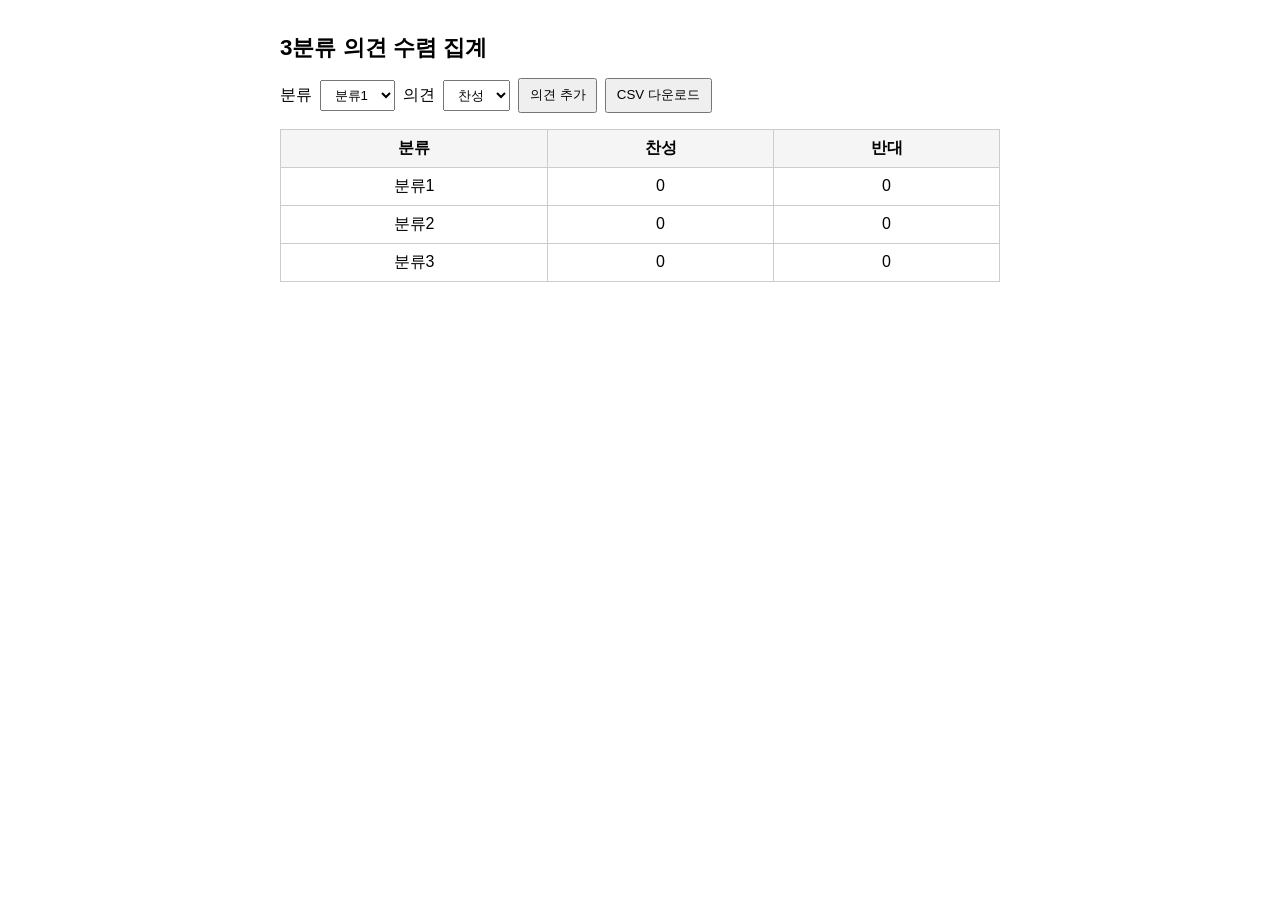
==== index.html @ 1ca6a7a0 "Add simple 3-category vote aggregator HTML with CSV export" ====
<!doctype html>
<html lang="ko">
<head>
  <meta charset="UTF-8" />
  <meta name="viewport" content="width=device-width, initial-scale=1.0" />
  <title>의견 수렴 집계기</title>
  <style>
    body { font-family: Arial, sans-serif; max-width: 720px; margin: 2rem auto; padding: 0 1rem; }
    h1 { font-size: 1.4rem; }
    .row { display: flex; gap: 0.5rem; align-items: center; flex-wrap: wrap; margin-bottom: 1rem; }
    select, button { padding: 0.4rem 0.6rem; }
    table { width: 100%; border-collapse: collapse; margin-top: 1rem; }
    th, td { border: 1px solid #ccc; padding: 0.5rem; text-align: center; }
    th { background: #f5f5f5; }
  </style>
</head>
<body>
  <h1>3분류 의견 수렴 집계</h1>

  <div class="row">
    <label for="category">분류</label>
    <select id="category">
      <option value="분류1">분류1</option>
      <option value="분류2">분류2</option>
      <option value="분류3">분류3</option>
    </select>

    <label for="opinion">의견</label>
    <select id="opinion">
      <option value="찬성">찬성</option>
      <option value="반대">반대</option>
    </select>

    <button id="addVote" type="button">의견 추가</button>
    <button id="downloadCsv" type="button">CSV 다운로드</button>
  </div>

  <table>
    <thead>
      <tr>
        <th>분류</th>
        <th>찬성</th>
        <th>반대</th>
      </tr>
    </thead>
    <tbody id="resultBody"></tbody>
  </table>

  <script>
    const categories = ["분류1", "분류2", "분류3"];
    const counts = categories.reduce((acc, name) => {
      acc[name] = { "찬성": 0, "반대": 0 };
      return acc;
    }, {});

    function renderTable() {
      const body = document.getElementById("resultBody");
      body.innerHTML = "";

      categories.forEach((category) => {
        const row = document.createElement("tr");
        row.innerHTML = `
          <td>${category}</td>
          <td>${counts[category]["찬성"]}</td>
          <td>${counts[category]["반대"]}</td>
        `;
        body.appendChild(row);
      });
    }

    function toCsv() {
      const lines = ["분류,찬성,반대"];
      categories.forEach((category) => {
        const agree = counts[category]["찬성"];
        const disagree = counts[category]["반대"];
        lines.push(`${category},${agree},${disagree}`);
      });
      return lines.join("\n");
    }

    document.getElementById("addVote").addEventListener("click", () => {
      const category = document.getElementById("category").value;
      const opinion = document.getElementById("opinion").value;
      counts[category][opinion] += 1;
      renderTable();
    });

    document.getElementById("downloadCsv").addEventListener("click", () => {
      const csvContent = toCsv();
      const blob = new Blob([csvContent], { type: "text/csv;charset=utf-8;" });
      const url = URL.createObjectURL(blob);
      const link = document.createElement("a");
      link.href = url;
      link.download = "opinion_summary.csv";
      document.body.appendChild(link);
      link.click();
      link.remove();
      URL.revokeObjectURL(url);
    });

    renderTable();
  </script>
</body>
</html>
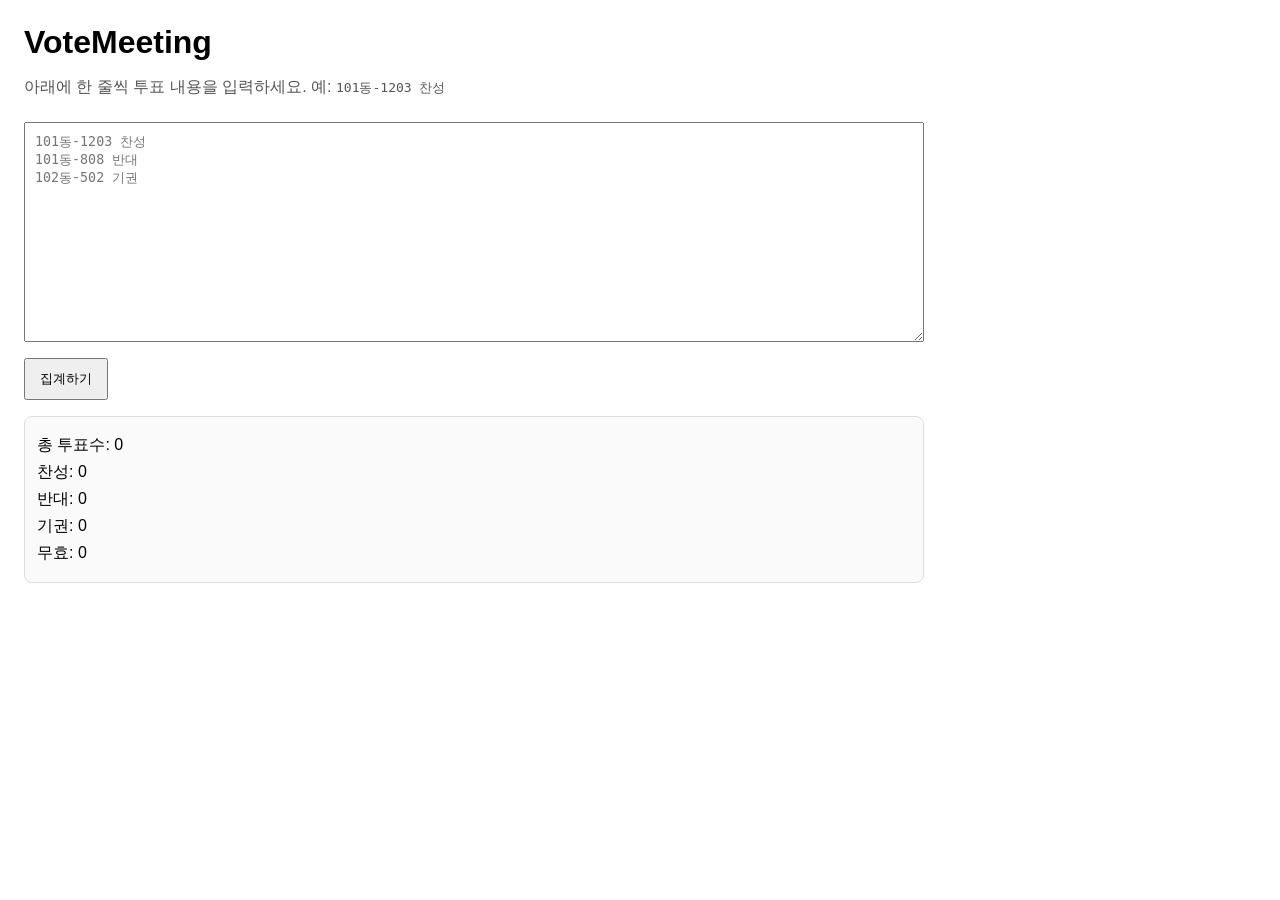
==== commit 06769fb6: "feat: add standalone browser vote counter HTML" ====
--- a/index.html
+++ b/index.html
@@ -3,102 +3,74 @@
 <head>
   <meta charset="UTF-8" />
   <meta name="viewport" content="width=device-width, initial-scale=1.0" />
-  <title>의견 수렴 집계기</title>
+  <title>VoteMeeting</title>
   <style>
-    body { font-family: Arial, sans-serif; max-width: 720px; margin: 2rem auto; padding: 0 1rem; }
-    h1 { font-size: 1.4rem; }
-    .row { display: flex; gap: 0.5rem; align-items: center; flex-wrap: wrap; margin-bottom: 1rem; }
-    select, button { padding: 0.4rem 0.6rem; }
-    table { width: 100%; border-collapse: collapse; margin-top: 1rem; }
-    th, td { border: 1px solid #ccc; padding: 0.5rem; text-align: center; }
-    th { background: #f5f5f5; }
+    body { font-family: Arial, sans-serif; margin: 24px; max-width: 900px; }
+    h1 { margin-bottom: 8px; }
+    p { color: #555; }
+    textarea { width: 100%; min-height: 220px; margin-top: 8px; padding: 10px; box-sizing: border-box; }
+    button { margin-top: 12px; padding: 10px 14px; cursor: pointer; }
+    .result { margin-top: 16px; padding: 12px; border: 1px solid #ddd; border-radius: 8px; background: #fafafa; }
+    .row { margin: 6px 0; }
   </style>
 </head>
 <body>
-  <h1>3분류 의견 수렴 집계</h1>
+  <h1>VoteMeeting</h1>
+  <p>아래에 한 줄씩 투표 내용을 입력하세요. 예: <code>101동-1203 찬성</code></p>
+  <textarea id="votes" placeholder="101동-1203 찬성&#10;101동-808 반대&#10;102동-502 기권"></textarea>
+  <br />
+  <button id="countBtn">집계하기</button>
 
-  <div class="row">
-    <label for="category">분류</label>
-    <select id="category">
-      <option value="분류1">분류1</option>
-      <option value="분류2">분류2</option>
-      <option value="분류3">분류3</option>
-    </select>
-
-    <label for="opinion">의견</label>
-    <select id="opinion">
-      <option value="찬성">찬성</option>
-      <option value="반대">반대</option>
-    </select>
-
-    <button id="addVote" type="button">의견 추가</button>
-    <button id="downloadCsv" type="button">CSV 다운로드</button>
+  <div class="result" id="result">
+    <div class="row">총 투표수: 0</div>
+    <div class="row">찬성: 0</div>
+    <div class="row">반대: 0</div>
+    <div class="row">기권: 0</div>
+    <div class="row">무효: 0</div>
   </div>
 
-  <table>
-    <thead>
-      <tr>
-        <th>분류</th>
-        <th>찬성</th>
-        <th>반대</th>
-      </tr>
-    </thead>
-    <tbody id="resultBody"></tbody>
-  </table>
+  <script>
+    const countBtn = document.getElementById("countBtn");
+    const votesInput = document.getElementById("votes");
+    const result = document.getElementById("result");
 
-  <script>
-    const categories = ["분류1", "분류2", "분류3"];
-    const counts = categories.reduce((acc, name) => {
-      acc[name] = { "찬성": 0, "반대": 0 };
-      return acc;
-    }, {});
+    const normalize = (text) => text.trim().toLowerCase();
 
-    function renderTable() {
-      const body = document.getElementById("resultBody");
-      body.innerHTML = "";
-
-      categories.forEach((category) => {
-        const row = document.createElement("tr");
-        row.innerHTML = `
-          <td>${category}</td>
-          <td>${counts[category]["찬성"]}</td>
-          <td>${counts[category]["반대"]}</td>
-        `;
-        body.appendChild(row);
-      });
+    function parseVote(line) {
+      const n = normalize(line);
+      if (!n) return null;
+      if (n.includes("찬성")) return "찬성";
+      if (n.includes("반대")) return "반대";
+      if (n.includes("기권")) return "기권";
+      return "무효";
     }
 
-    function toCsv() {
-      const lines = ["분류,찬성,반대"];
-      categories.forEach((category) => {
-        const agree = counts[category]["찬성"];
-        const disagree = counts[category]["반대"];
-        lines.push(`${category},${agree},${disagree}`);
-      });
-      return lines.join("\n");
+    function render(counts) {
+      result.innerHTML = `
+        <div class="row">총 투표수: ${counts.total}</div>
+        <div class="row">찬성: ${counts.agree}</div>
+        <div class="row">반대: ${counts.disagree}</div>
+        <div class="row">기권: ${counts.abstain}</div>
+        <div class="row">무효: ${counts.invalid}</div>
+      `;
     }
 
-    document.getElementById("addVote").addEventListener("click", () => {
-      const category = document.getElementById("category").value;
-      const opinion = document.getElementById("opinion").value;
-      counts[category][opinion] += 1;
-      renderTable();
+    countBtn.addEventListener("click", () => {
+      const lines = votesInput.value.split(/\r?\n/);
+      const counts = { total: 0, agree: 0, disagree: 0, abstain: 0, invalid: 0 };
+
+      for (const line of lines) {
+        const vote = parseVote(line);
+        if (!vote) continue;
+        counts.total += 1;
+        if (vote === "찬성") counts.agree += 1;
+        else if (vote === "반대") counts.disagree += 1;
+        else if (vote === "기권") counts.abstain += 1;
+        else counts.invalid += 1;
+      }
+
+      render(counts);
     });
-
-    document.getElementById("downloadCsv").addEventListener("click", () => {
-      const csvContent = toCsv();
-      const blob = new Blob([csvContent], { type: "text/csv;charset=utf-8;" });
-      const url = URL.createObjectURL(blob);
-      const link = document.createElement("a");
-      link.href = url;
-      link.download = "opinion_summary.csv";
-      document.body.appendChild(link);
-      link.click();
-      link.remove();
-      URL.revokeObjectURL(url);
-    });
-
-    renderTable();
   </script>
 </body>
 </html>
